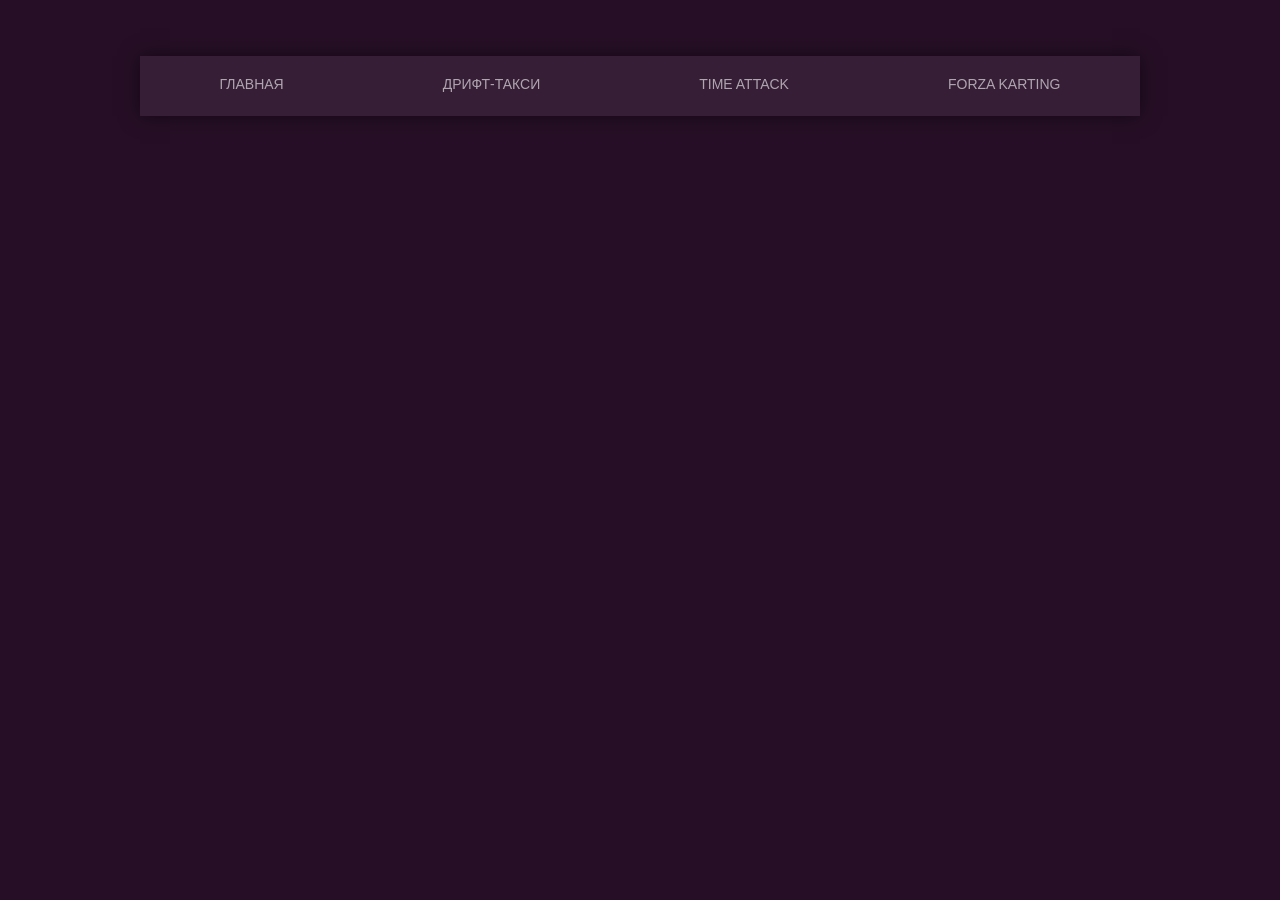
==== index.html @ 0bdd4dea "f1a27d6" ====
<!doctype html><html lang="en"><head><meta charset="utf-8"/><meta name="viewport" content="width=device-width,initial-scale=1"/><title>HW-RA-9-1</title><script defer="defer" src="/static/js/main.9fe51a0d.js"></script><link href="/static/css/main.d3d343f8.css" rel="stylesheet"></head><body><noscript>You need to enable JavaScript to run this app.</noscript><div id="root"></div></body></html>
---- static/css/main.d3d343f8.css ----
body{-webkit-font-smoothing:antialiased;-moz-osx-font-smoothing:grayscale;font-family:-apple-system,BlinkMacSystemFont,Segoe UI,Roboto,Oxygen,Ubuntu,Cantarell,Fira Sans,Droid Sans,Helvetica Neue,sans-serif;margin:0}code{font-family:source-code-pro,Menlo,Monaco,Consolas,Courier New,monospace}*{box-sizing:border-box;margin:0;padding:0}@media screen and (max-width:400px){body{font-size:10px}}@media screen and (min-width:800px){body{font-size:14px}}html{font-size:calc(6px + 1vw)}body{background:#260f26;font-family:sans-serif}.page{background:#361f36;box-shadow:0 0 1rem rgba(0,0,0,.5);margin:3rem auto;max-width:1000px;width:90%}.article{padding:5%}.article__title{color:#fff;margin-bottom:1em;opacity:.8}.article__paragraph{color:#fff;line-height:1.5;margin-bottom:.6em;opacity:.6}.menu{background:#361f36;box-shadow:0 0 1rem rgba(0,0,0,.5);display:flex;margin:3rem auto;max-width:1000px;width:90%}.menu__item{border-bottom:.2rem solid transparent;color:#fff;cursor:pointer;flex-grow:1;line-height:3rem;opacity:.6;position:relative;text-align:center;text-decoration:none;text-transform:uppercase}.menu__item:hover{border-bottom-color:#bfbf40;opacity:1}.menu__item-active,.menu__item-active:hover{border-bottom-color:#40bf40;opacity:1}
/*# sourceMappingURL=main.d3d343f8.css.map*/
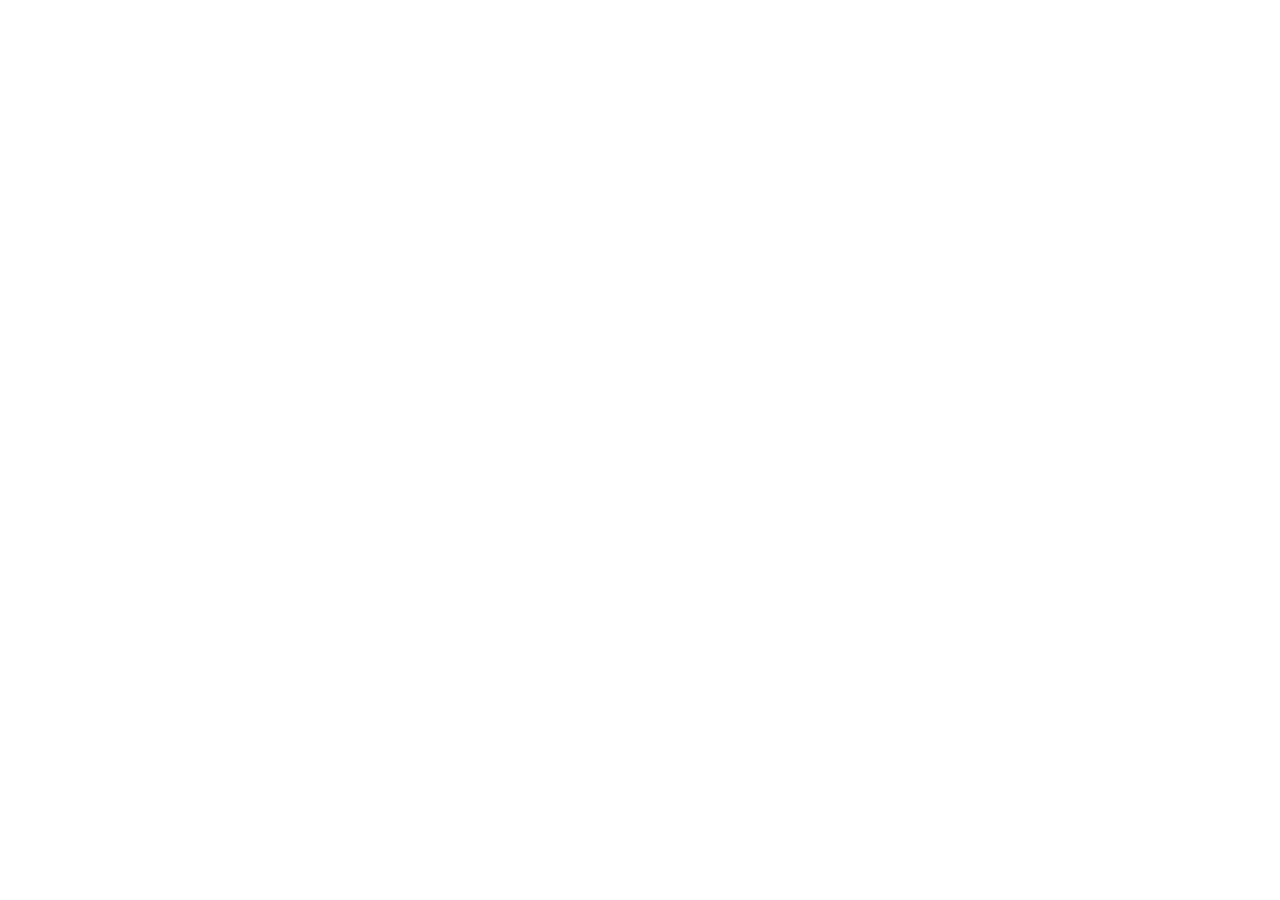
==== commit 0a3a4c53: "Update index.html" ====
--- a/index.html
+++ b/index.html
@@ -1 +1 @@
-<!doctype html><html lang="en"><head><meta charset="utf-8"/><meta name="viewport" content="width=device-width,initial-scale=1"/><title>HW-RA-9-1</title><script defer="defer" src="/static/js/main.9fe51a0d.js"></script><link href="/static/css/main.d3d343f8.css" rel="stylesheet"></head><body><noscript>You need to enable JavaScript to run this app.</noscript><div id="root"></div></body></html>+<!doctype html><html lang="en"><head><meta charset="utf-8"/><meta name="viewport" content="width=device-width,initial-scale=1"/><title>HW-RA-9-1</title><script defer="defer" src="/hw-ra-9-1/static/js/main.9fe51a0d.js"></script><link href="/hw-ra-9-1/static/css/main.d3d343f8.css" rel="stylesheet"></head><body><noscript>You need to enable JavaScript to run this app.</noscript><div id="root"></div></body></html>
